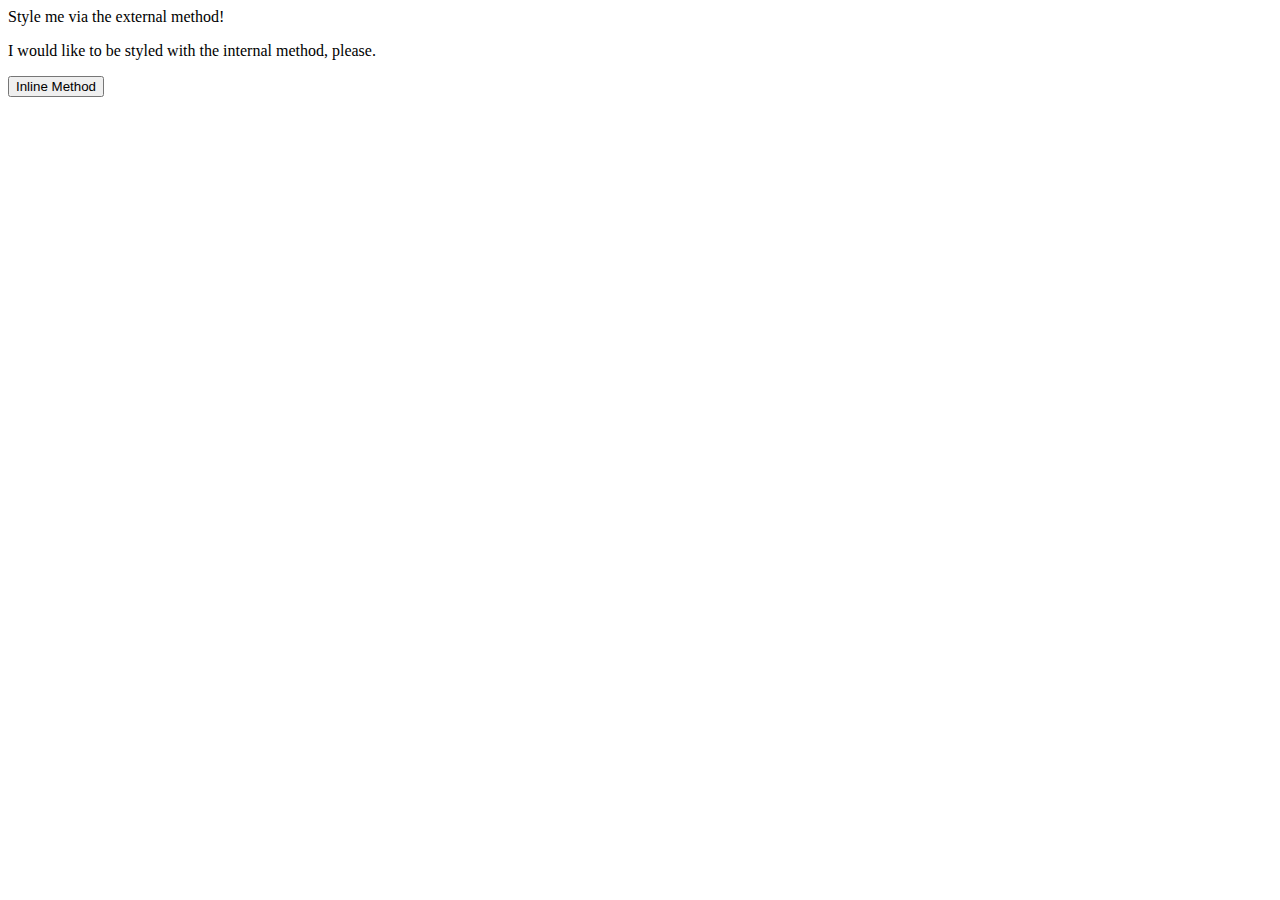
==== foundations/intro-to-css/01-css-methods/index.html @ 8cc5c230 "create css file and externally link it to html file via void link element" ====
<!DOCTYPE html>
<html lang="en">
  <head>
    <link rel="stylesheet" href="styles.css">
    <meta charset="UTF-8">
    <meta http-equiv="X-UA-Compatible" content="IE=edge">
    <meta name="viewport" content="width=device-width, initial-scale=1.0">
    <title>Methods for Adding CSS</title>
  </head>
  <body>
    <div>Style me via the external method!</div>
    <p>I would like to be styled with the internal method, please.</p>
    <button>Inline Method</button>
  </body>
</html>
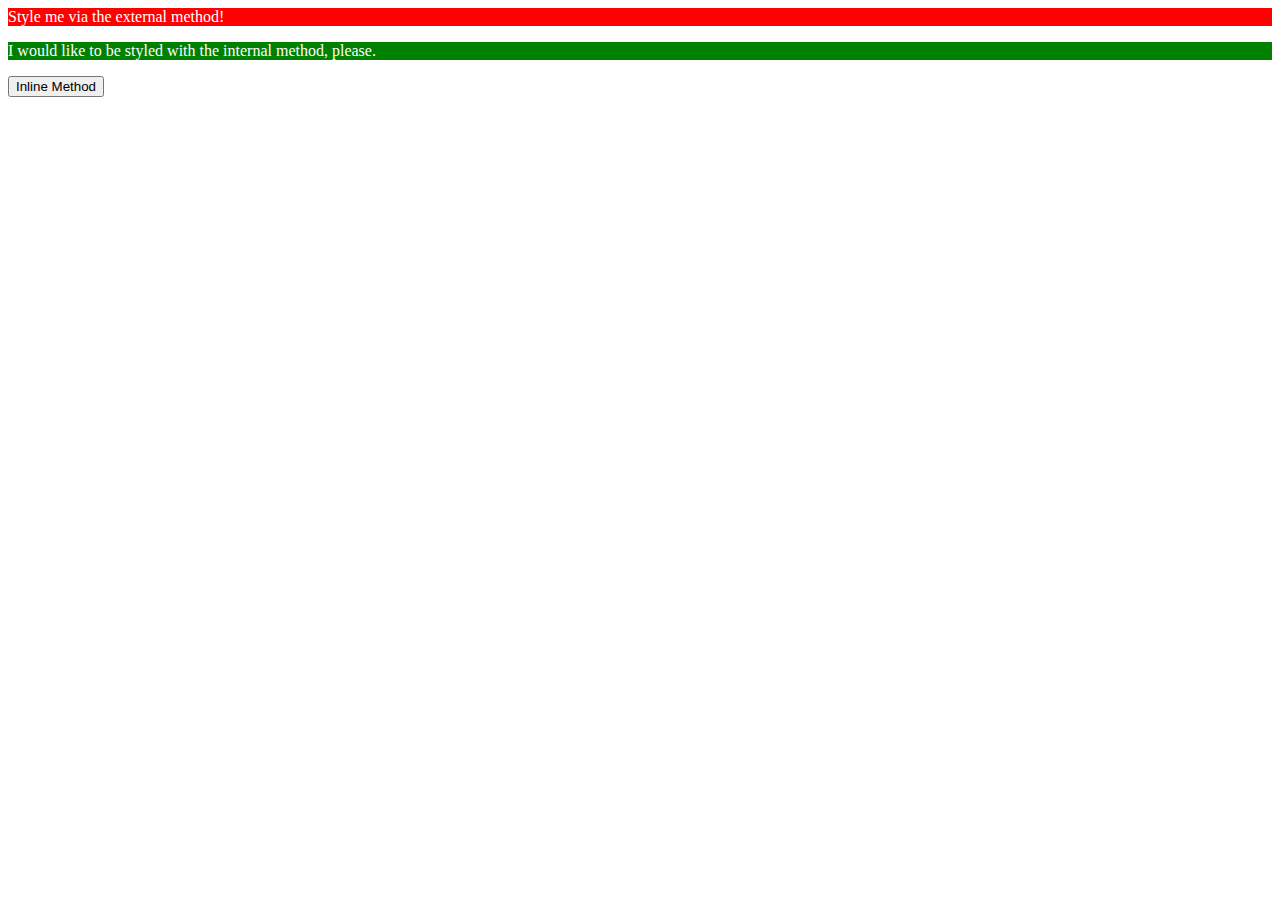
==== commit 03a0f46b: "corrected index and css files to assignment specifications" ====
--- a/foundations/intro-to-css/01-css-methods/index.html
+++ b/foundations/intro-to-css/01-css-methods/index.html
@@ -1,7 +1,13 @@
 <!DOCTYPE html>
 <html lang="en">
   <head>
-    <link rel="stylesheet" href="styles.css">
+    <link rel="stylesheet" href="style.css">
+    <style>
+      p {
+        color: white;
+        background-color: green;
+      }
+    </style>
     <meta charset="UTF-8">
     <meta http-equiv="X-UA-Compatible" content="IE=edge">
     <meta name="viewport" content="width=device-width, initial-scale=1.0">
--- a/foundations/intro-to-css/01-css-methods/style.css
+++ b/foundations/intro-to-css/01-css-methods/style.css
@@ -0,0 +1,6 @@
+div {
+    color: white;
+    background-color: red;
+}
+
+
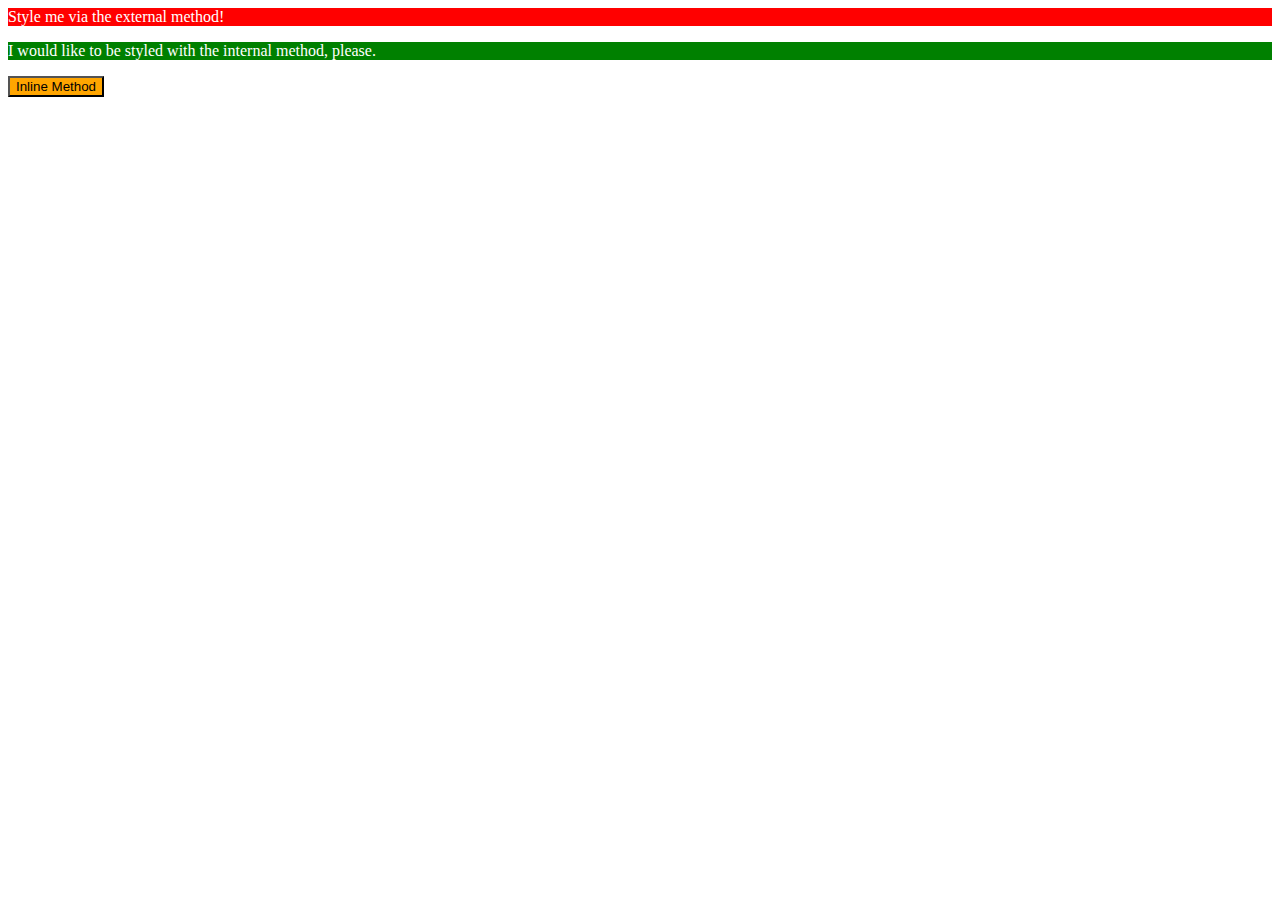
==== commit fe6ea7fb: "style button according to assignment specifications via inline method" ====
--- a/foundations/intro-to-css/01-css-methods/index.html
+++ b/foundations/intro-to-css/01-css-methods/index.html
@@ -16,6 +16,6 @@
   <body>
     <div>Style me via the external method!</div>
     <p>I would like to be styled with the internal method, please.</p>
-    <button>Inline Method</button>
+    <button style="color:black; background-color: orange;">Inline Method</button>
   </body>
 </html>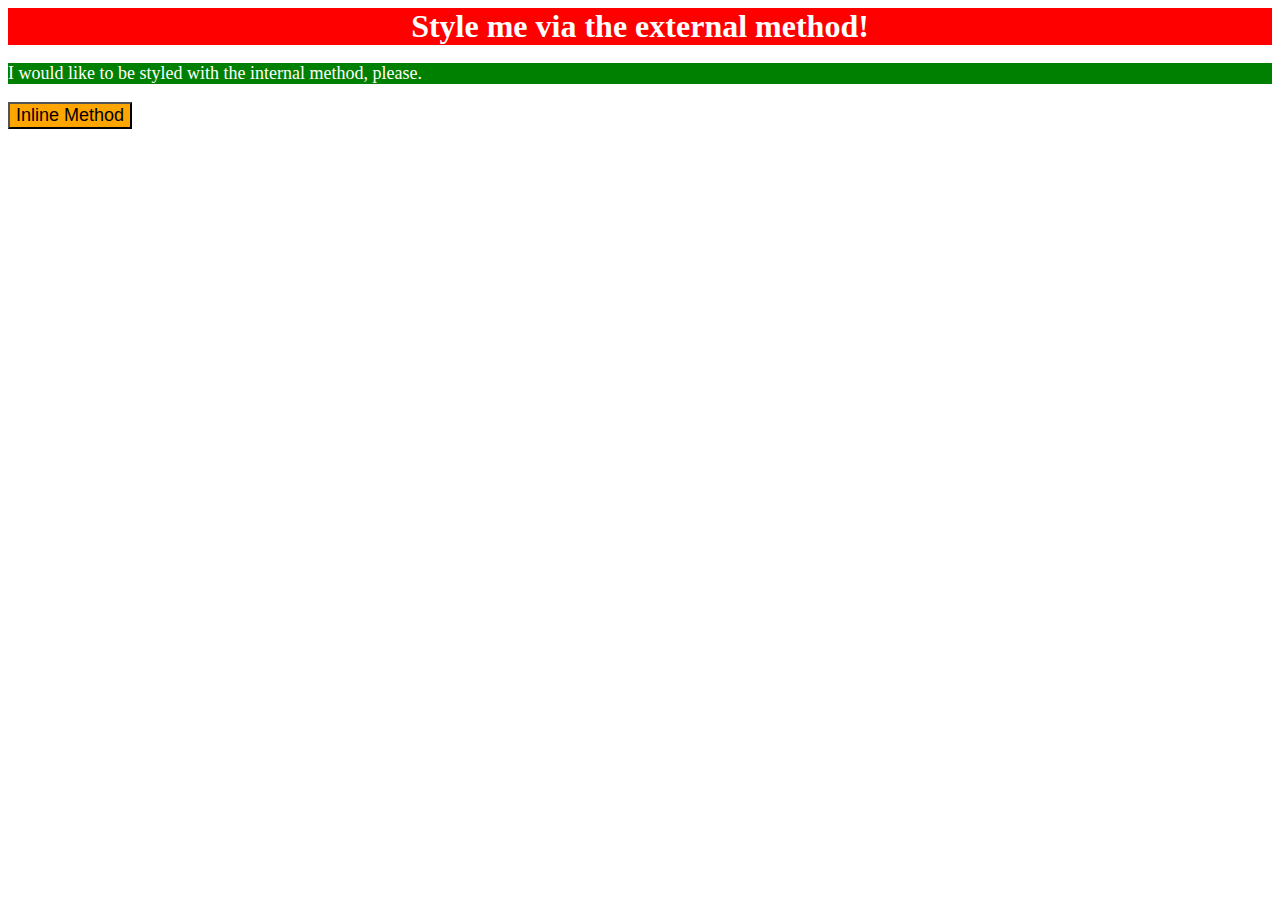
==== commit 5bd21d4d: "style typography and text align according to assignment specifications" ====
--- a/foundations/intro-to-css/01-css-methods/index.html
+++ b/foundations/intro-to-css/01-css-methods/index.html
@@ -6,6 +6,7 @@
       p {
         color: white;
         background-color: green;
+        font-size: 18px;
       }
     </style>
     <meta charset="UTF-8">
@@ -16,6 +17,6 @@
   <body>
     <div>Style me via the external method!</div>
     <p>I would like to be styled with the internal method, please.</p>
-    <button style="color:black; background-color: orange;">Inline Method</button>
+    <button style="color:black; background-color: orange; font-size: 18px;">Inline Method</button>
   </body>
 </html>--- a/foundations/intro-to-css/01-css-methods/style.css
+++ b/foundations/intro-to-css/01-css-methods/style.css
@@ -1,6 +1,9 @@
 div {
     color: white;
     background-color: red;
+    text-align: center;
+    font-size: 32px;
+    font-weight: bold;
 }
 
 
